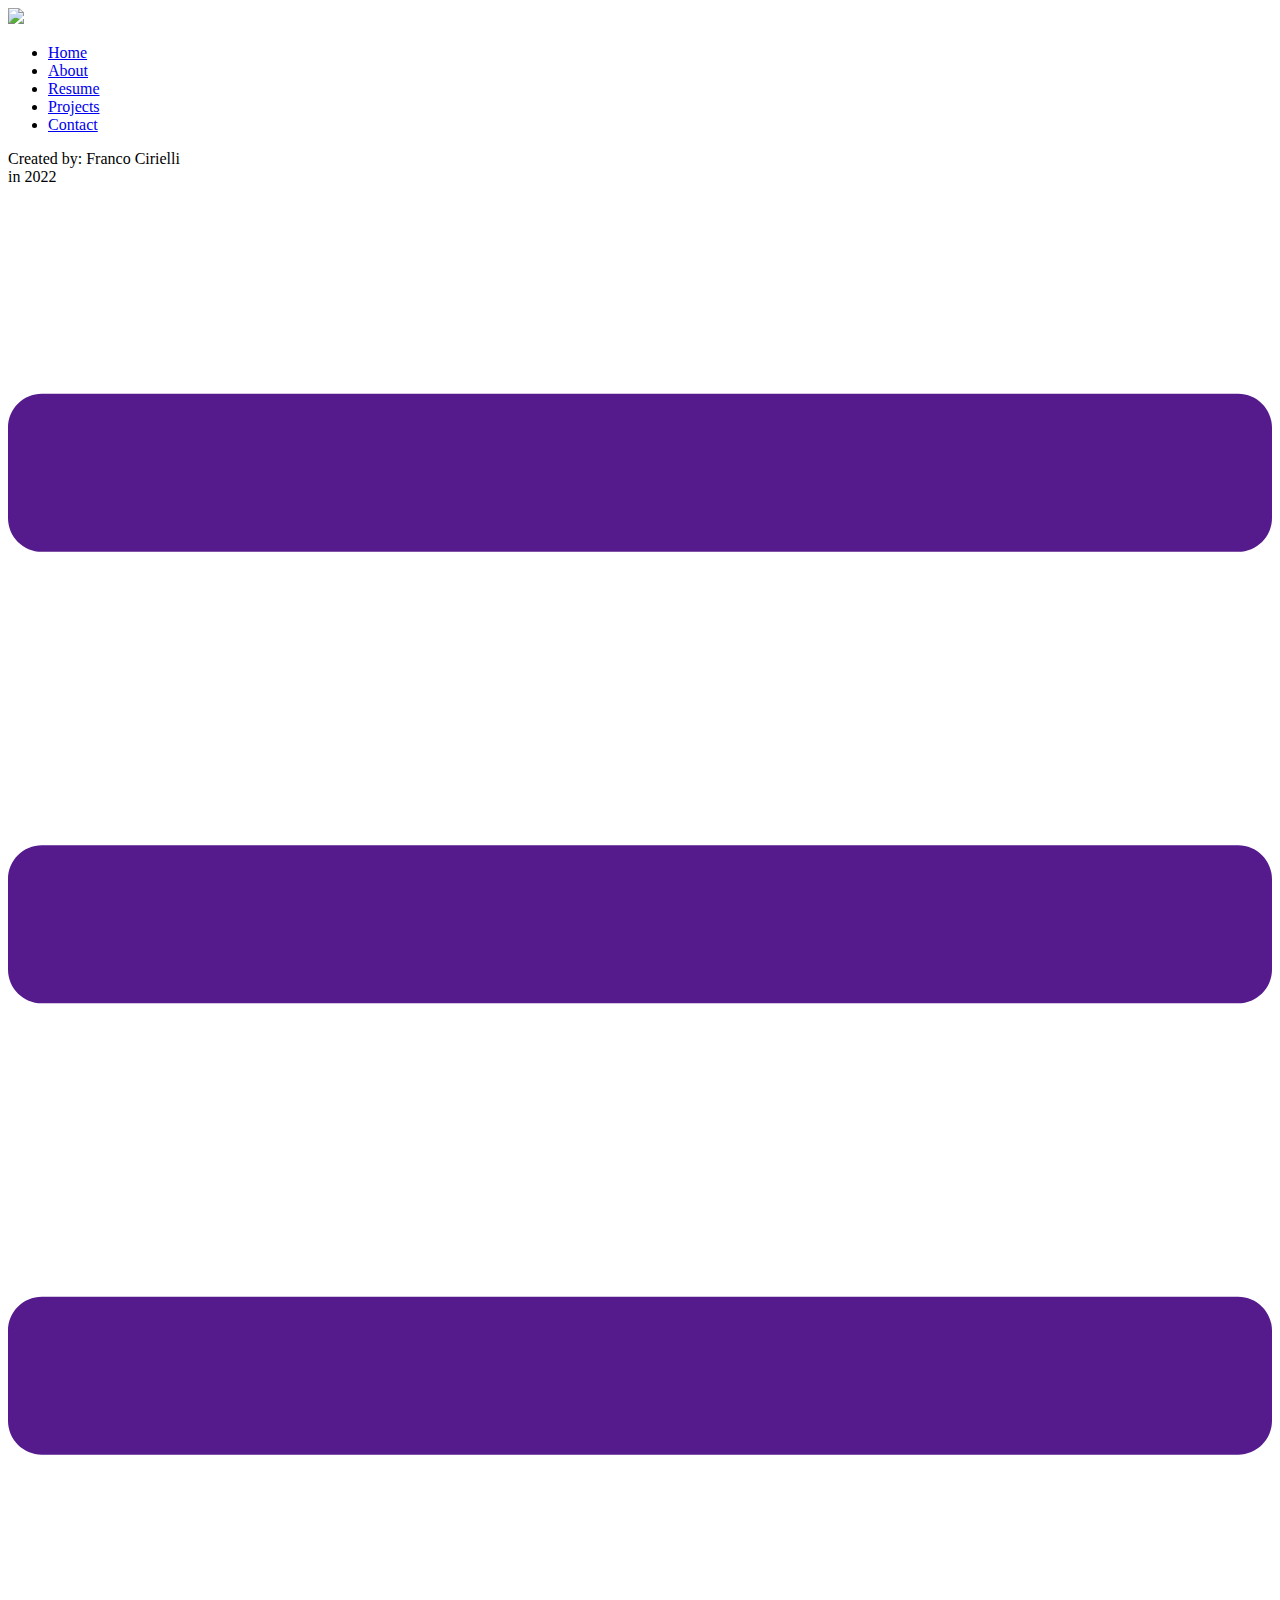
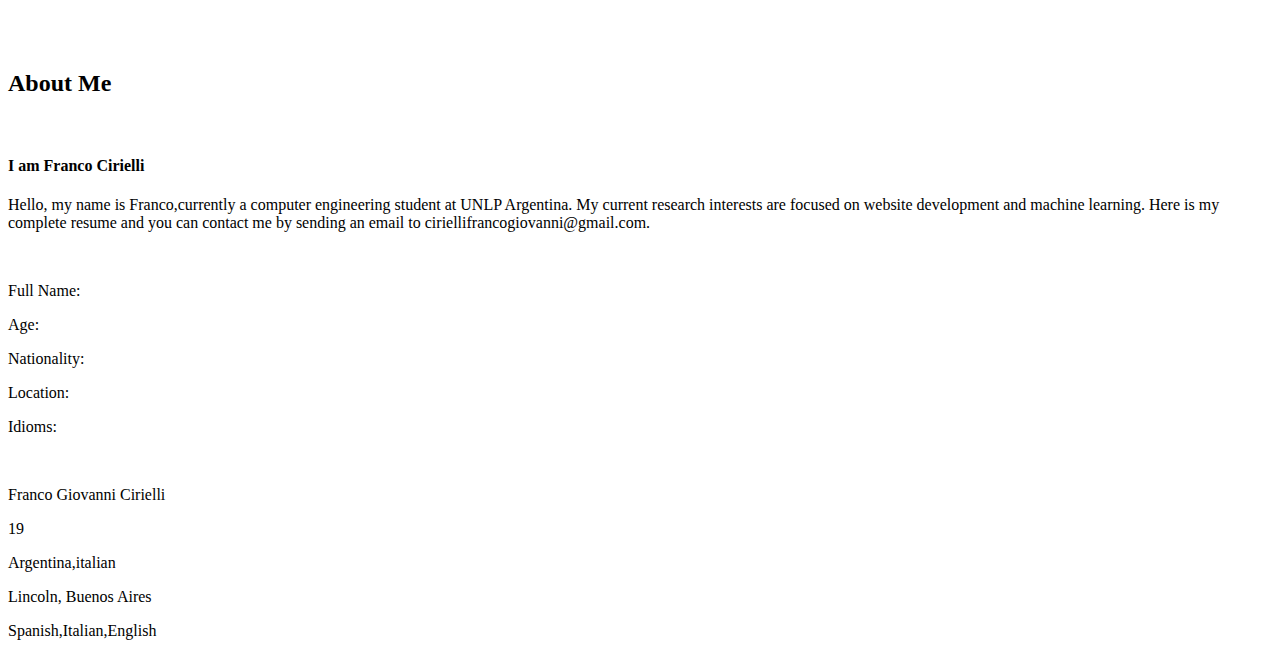
==== AboutMe/AboutMe.html @ be513afb "adaptando direcciones y readme" ====
<!DOCTYPE html>
<html>
<head>
	<meta charset="utf-8">
	<meta name="viewport" content="width=device-width, initial-scale=1">
	<link rel="icon" href="Iconos\portafolio.png">
	<link rel="stylesheet" type="text/css" href="./AboutMe/about.css">
	<link rel="stylesheet" type="text/css" href="nav.css">
	<link rel="preconnect" href="https://fonts.googleapis.com">
	<link rel="preconnect" href="https://fonts.gstatic.com" crossorigin>
	<link href="https://fonts.googleapis.com/css2?family=Cutive+Mono&display=swap" rel="stylesheet">
	<link href="https://fonts.googleapis.com/css2?family=Nanum+Gothic:wght@700&display=swap" rel="stylesheet">
	<title>Franco Cirielli | Junior</title>
</head>
<body>
	<div class="home">
		<div class="nav">
			<nav class="nav__in">
				<div class="nav__in__avatar">
					<img class="nav__in__img" src="./avatar/FrancoCirielli.jfif">
				</div>
				<ul class="nav__in__section">
					<li class="nav__in__items" id="item1"><a href="../index.html">Home</a></li>
					<li class="nav__in__items"><a href="./AboutMe/AboutMe.html">About</a></li>
					<li class="nav__in__items"><a href="../Resumen/Resumen.html">Resume</a></li>
					<li class="nav__in__items"><a href="../Projecto/Project.html">Projects</a></li>
					<li class="nav__in__items"><a href="../Contacto/Contacto.html">Contact</a></li>
				</ul>
				<footer class="nav__in__footer"><p>Created by: Franco Cirielli<br>in 2022</p></footer>
			</nav>
		</div>	
		<div class="button-nav">
			<a class="button-nav__respon" href=""><svg aria-hidden="true" focusable="false" data-prefix="far" data-icon="bars" role="img" xmlns="http://www.w3.org/2000/svg" viewBox="0 0 448 512" class="svg-inline--fa fa-bars fa-w-14 fa-3x"><path fill="currentColor" d="M436 124H12c-6.627 0-12-5.373-12-12V80c0-6.627 5.373-12 12-12h424c6.627 0 12 5.373 12 12v32c0 6.627-5.373 12-12 12zm0 160H12c-6.627 0-12-5.373-12-12v-32c0-6.627 5.373-12 12-12h424c6.627 0 12 5.373 12 12v32c0 6.627-5.373 12-12 12zm0 160H12c-6.627 0-12-5.373-12-12v-32c0-6.627 5.373-12 12-12h424c6.627 0 12 5.373 12 12v32c0 6.627-5.373 12-12 12z" class=""></path></svg></a>
		</div>	
	<main class="home">
		<div class="header_About">
			<h2>About Me</h2>
		</div>
		<div class="sc-about">
			<div class="my-content">
				<img src="">
			</div>
			<div class="text-content">
				<h4>I am Franco Cirielli </h4>
				<p class="paragraph">Hello, my name is Franco,currently a computer engineering student at UNLP Argentina. My current research interests are focused on website development and machine learning. Here is my complete resume and you can contact me by sending an email to ciriellifrancogiovanni@gmail.com.</p>
				<div class="title-info">
					<br>
					<p>Full Name:</p>
					<p>Age:</p>
					<p>Nationality:</p>
					<p>Location:</p>
					<p>Idioms:</p>
				</div>
				<div class="about-info">
					<br>
					<p>Franco Giovanni Cirielli</p>
					<p>19</p>
					<p>Argentina,italian</p>
					<p>Lincoln, Buenos Aires</p>
					<p>Spanish,Italian,English</p>
				</div>
			</div>
		</div>
	</main>
	</div>
</body>
</html>
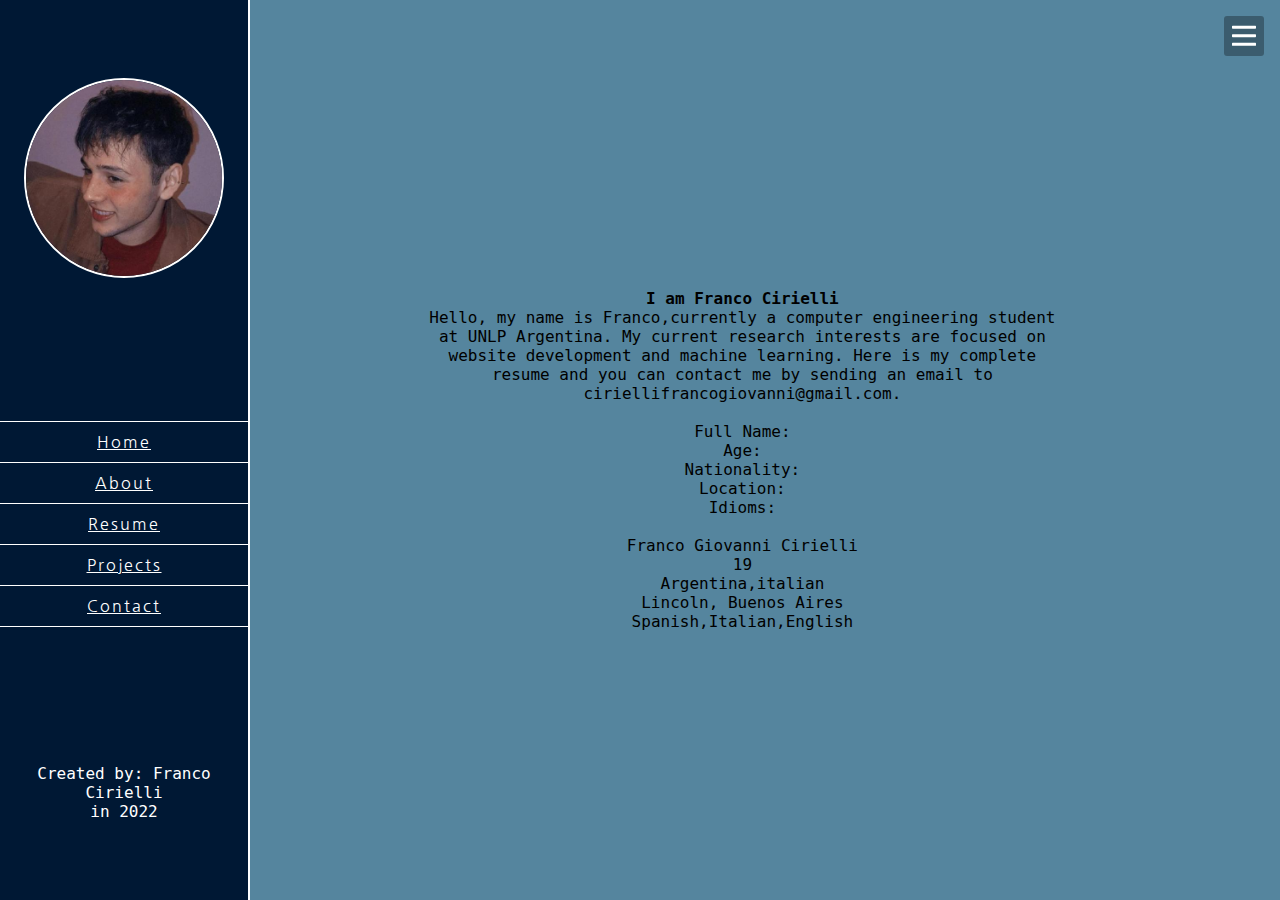
==== commit 97b42d73: "Modificaciones de css" ====
--- a/AboutMe/AboutMe.html
+++ b/AboutMe/AboutMe.html
@@ -4,8 +4,8 @@
 	<meta charset="utf-8">
 	<meta name="viewport" content="width=device-width, initial-scale=1">
 	<link rel="icon" href="Iconos\portafolio.png">
-	<link rel="stylesheet" type="text/css" href="./AboutMe/about.css">
-	<link rel="stylesheet" type="text/css" href="nav.css">
+	<link rel="stylesheet" type="text/css" href="/AboutMe/about.css">
+	<link rel="stylesheet" type="text/css" href="/nav.css">
 	<link rel="preconnect" href="https://fonts.googleapis.com">
 	<link rel="preconnect" href="https://fonts.gstatic.com" crossorigin>
 	<link href="https://fonts.googleapis.com/css2?family=Cutive+Mono&display=swap" rel="stylesheet">
@@ -17,7 +17,7 @@
 		<div class="nav">
 			<nav class="nav__in">
 				<div class="nav__in__avatar">
-					<img class="nav__in__img" src="./avatar/FrancoCirielli.jfif">
+					<img class="nav__in__img" src="/avatar/FrancoCirielli.jfif">
 				</div>
 				<ul class="nav__in__section">
 					<li class="nav__in__items" id="item1"><a href="../index.html">Home</a></li>
--- a/AboutMe/about.css
+++ b/AboutMe/about.css
@@ -0,0 +1,35 @@
+/*valores predeterminados*/
+
+*,
+*::before,
+*::after {
+    box-sizing: border-box;
+    margin: 0;
+    padding: 0;
+}
+
+/*colores para la web*/
+
+body {
+	background-color: #55859e;
+	font-family: 'JetBrains Mono', monospace;
+}
+
+span{
+	margin-block-start: 0em;
+    margin-block-end: 0em;
+    margin-inline-start: 0px;
+    margin-inline-end: 0px;
+	font-size: 3rem;
+	color: #28251b;
+}
+
+
+.sc-about{
+    position: absolute;
+    top: 50%;
+    left: 58%;
+    transform: translate(-50%, -50%);
+    text-align: center;
+    width: 50%;
+}--- a/nav.css
+++ b/nav.css
@@ -0,0 +1,103 @@
+
+
+
+/*inicio del css de la barra nav*/
+
+.nav__in{
+	display: flex;
+	position: fixed;
+	width: 250px;
+	height: 100vh;
+    -webkit-box-pack: justify;
+    justify-content: space-around;
+    flex-direction: column;
+    -webkit-box-align: center;
+    align-items: center;
+    background-color: #001834;
+    border-right: 2.5px solid #ffff;
+}
+
+.nav__in__avatar {
+	background-color: #001834;
+	width: 100%;
+    text-align: center;
+    padding: 20px 0px; 
+}
+
+.nav__in__img{
+	height: 200px;
+	width: 200px;
+	border: 2px solid rgba(256, 256, 256, 128);
+	border-radius: 50%;
+}
+
+
+.nav__in__section {
+	background-color: #001834;
+	width: 100%;
+	margin-top: 2px;
+}
+
+#item1 {
+	border-top: 1.5px solid rgba(256, 256, 256, 128);
+
+}
+
+
+.nav__in__items {
+	display: block;
+	border-bottom: 1.5px solid rgba(256, 256, 256, 128);
+	text-align: center;
+}
+
+
+.nav__in__items a{
+	display: block;
+	font-family: 'Nanum Gothic', sans-serif;
+	font-size: 1rem;
+	margin-top: 10px;
+	margin-bottom: 10px;
+	letter-spacing: 2px;
+	color:#ffff;
+}
+
+
+.nav__in__footer {
+	width: 100%;
+	color:#ffff;
+	padding: 1.3rem 0px;
+    font-size: 1rem;
+    display: block;
+    text-align: center;
+}
+
+
+
+/*boton responsed*/
+
+
+.button-nav__respon{
+	position: fixed;
+    top: 1rem;
+    right: 1rem;
+    width: 2.5rem;
+    height: 2.5rem;
+    z-index: 100;
+    background-color: rgba(0,0,0,0.3);
+    color: #ffff;
+    display: -webkit-box;
+    display: -ms-flexbox;
+    display: flex;
+    -webkit-box-align: center;
+    -ms-flex-align: center;
+    align-items: center;
+    -webkit-box-pack: center;
+    -ms-flex-pack: center;
+    justify-content: center;
+    border-radius: 3px;
+}
+
+
+.button-nav__respon svg{
+	width: 1.5rem;
+}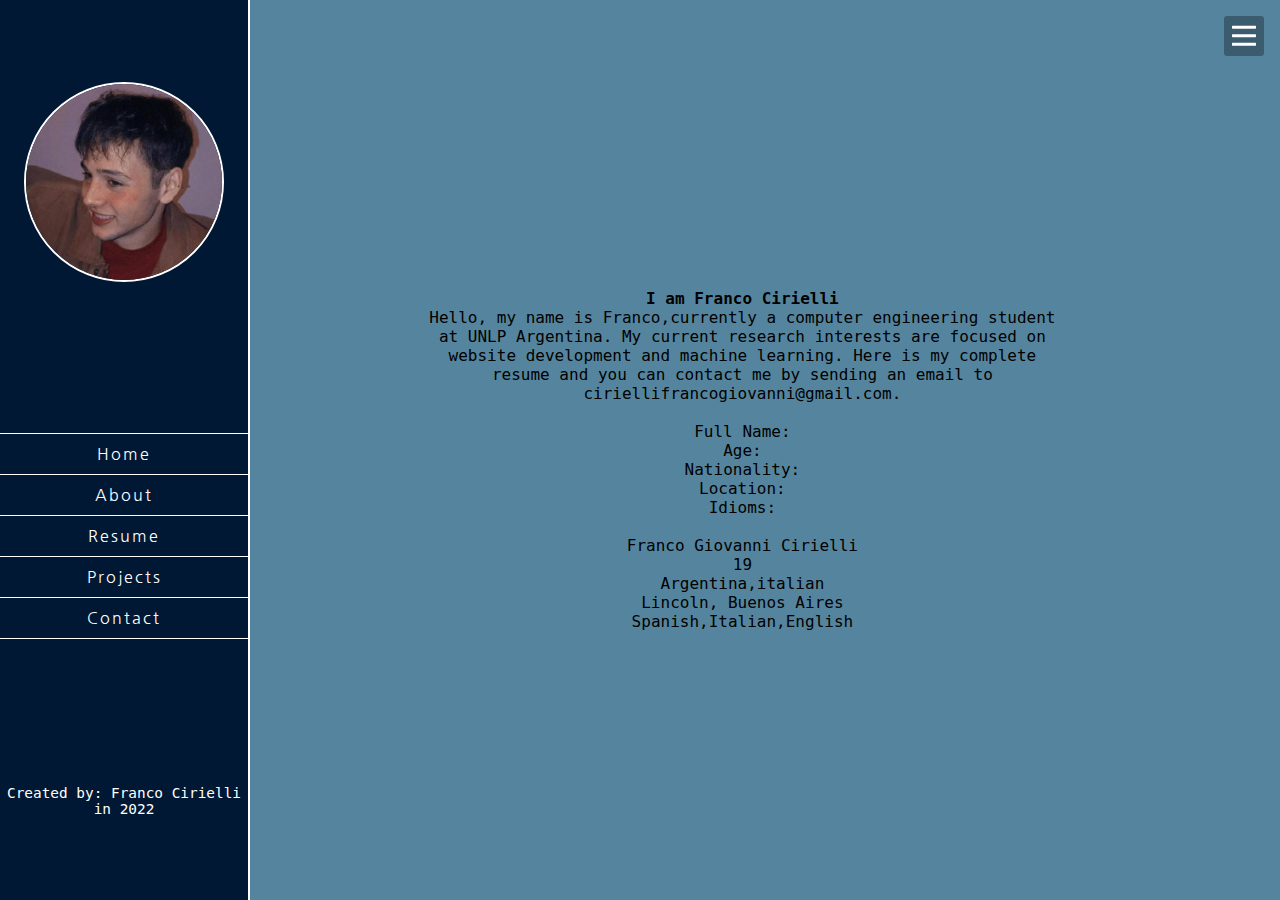
==== commit 4f133ae1: "cambio de clases" ====
--- a/AboutMe/AboutMe.html
+++ b/AboutMe/AboutMe.html
@@ -16,17 +16,17 @@
 	<div class="home">
 		<div class="nav">
 			<nav class="nav__in">
-				<div class="nav__in__avatar">
-					<img class="nav__in__img" src="/avatar/FrancoCirielli.jfif">
+				<div class="avatar">
+					<img class="img" src="/avatar/FrancoCirielli.jfif">
 				</div>
-				<ul class="nav__in__section">
-					<li class="nav__in__items" id="item1"><a href="../index.html">Home</a></li>
-					<li class="nav__in__items"><a href="./AboutMe/AboutMe.html">About</a></li>
-					<li class="nav__in__items"><a href="../Resumen/Resumen.html">Resume</a></li>
-					<li class="nav__in__items"><a href="../Projecto/Project.html">Projects</a></li>
-					<li class="nav__in__items"><a href="../Contacto/Contacto.html">Contact</a></li>
+				<ul class="section">
+					<li class="items"><a href="../index.html">Home</a></li>
+					<li class="items"><a href="./AboutMe/AboutMe.html">About</a></li>
+					<li class="items"><a href="../Resumen/Resumen.html">Resume</a></li>
+					<li class="items"><a href="../Projecto/Project.html">Projects</a></li>
+					<li class="items"><a href="../Contacto/Contacto.html">Contact</a></li>
 				</ul>
-				<footer class="nav__in__footer"><p>Created by: Franco Cirielli<br>in 2022</p></footer>
+				<footer class="footer"><p>Created by: Franco Cirielli<br>in 2022</p></footer>
 			</nav>
 		</div>	
 		<div class="button-nav">
--- a/nav.css
+++ b/nav.css
@@ -1,5 +1,5 @@
 
-
+*{text-decoration: none;}
 
 /*inicio del css de la barra nav*/
 
@@ -17,14 +17,14 @@
     border-right: 2.5px solid #ffff;
 }
 
-.nav__in__avatar {
+.avatar {
 	background-color: #001834;
 	width: 100%;
     text-align: center;
     padding: 20px 0px; 
 }
 
-.nav__in__img{
+.img{
 	height: 200px;
 	width: 200px;
 	border: 2px solid rgba(256, 256, 256, 128);
@@ -32,26 +32,25 @@
 }
 
 
-.nav__in__section {
+.section {
 	background-color: #001834;
+    border-top: 1.5px solid rgba(256, 256, 256, 128);
 	width: 100%;
 	margin-top: 2px;
 }
 
-#item1 {
-	border-top: 1.5px solid rgba(256, 256, 256, 128);
 
+.items {
+	display: block;
+	border-bottom: 1.5px solid rgba(256, 256, 256, 128);
+	text-align: center;
+    background-color: #001834;
+	width: 100%;
+	margin-top: 2px;
 }
 
 
-.nav__in__items {
-	display: block;
-	border-bottom: 1.5px solid rgba(256, 256, 256, 128);
-	text-align: center;
-}
-
-
-.nav__in__items a{
+.items a{
 	display: block;
 	font-family: 'Nanum Gothic', sans-serif;
 	font-size: 1rem;
@@ -62,11 +61,11 @@
 }
 
 
-.nav__in__footer {
+.footer {
 	width: 100%;
 	color:#ffff;
 	padding: 1.3rem 0px;
-    font-size: 1rem;
+    font-size: 0.9rem;
     display: block;
     text-align: center;
 }
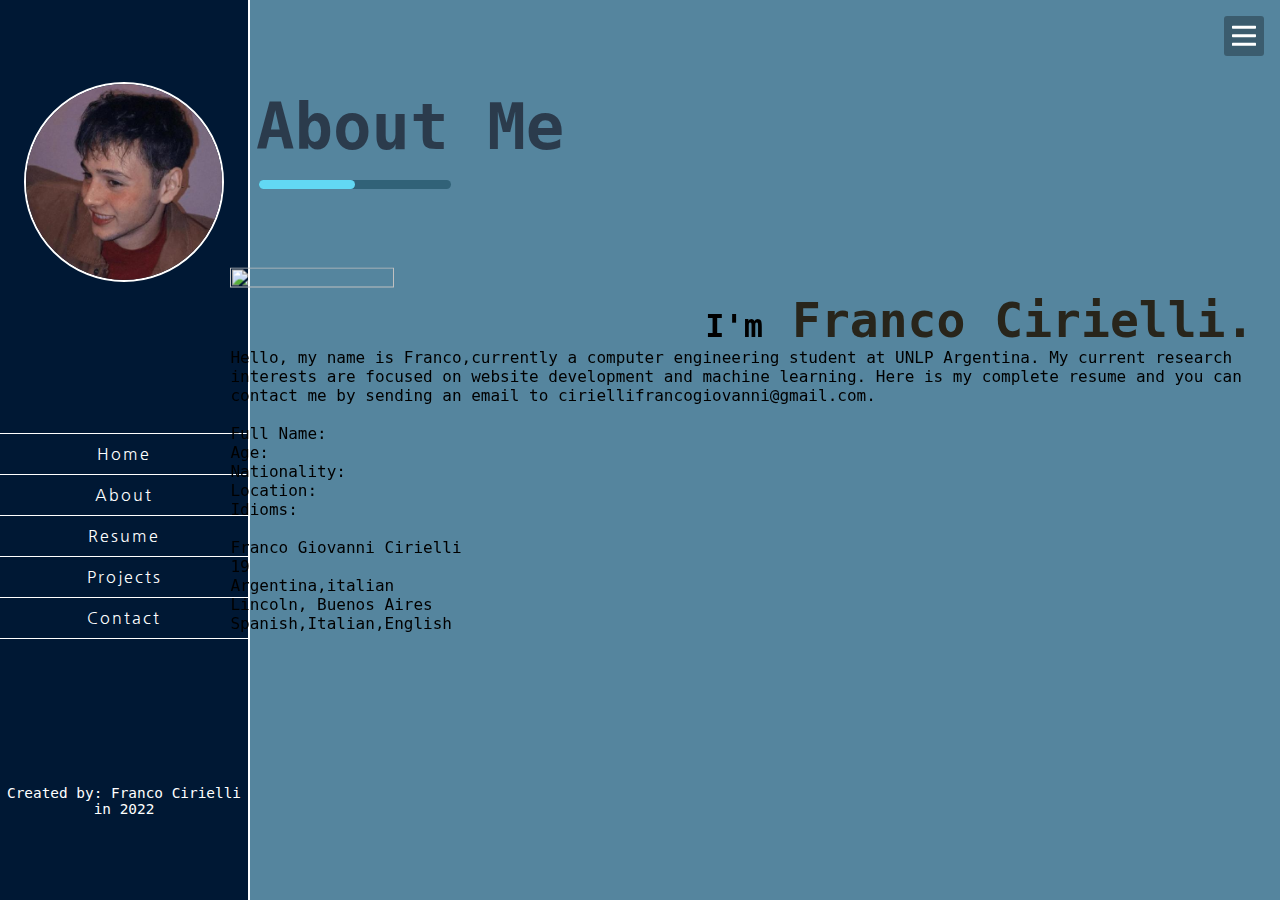
==== commit 8f92007c: "Completando el about me y cambios del home" ====
--- a/AboutMe/AboutMe.html
+++ b/AboutMe/AboutMe.html
@@ -35,13 +35,16 @@
 	<main class="home">
 		<div class="header_About">
 			<h2>About Me</h2>
+			<div class="barra1"></div>
+			<div class="barra2"></div>
 		</div>
+		
 		<div class="sc-about">
 			<div class="my-content">
 				<img src="">
 			</div>
 			<div class="text-content">
-				<h4>I am Franco Cirielli </h4>
+				<h4>I'm<span> Franco Cirielli.</span></h4>
 				<p class="paragraph">Hello, my name is Franco,currently a computer engineering student at UNLP Argentina. My current research interests are focused on website development and machine learning. Here is my complete resume and you can contact me by sending an email to ciriellifrancogiovanni@gmail.com.</p>
 				<div class="title-info">
 					<br>
--- a/AboutMe/about.css
+++ b/AboutMe/about.css
@@ -24,12 +24,63 @@
 	color: #28251b;
 }
 
+.header_About{
+    position: absolute;
+    top: 10%;
+	left: 20%;
+	width: 50%;
+	height: 10%;
+}
+
+.barra1{
+    background-color: #316278;
+    border-radius: 30px;
+    position: absolute;
+    top: 100%;
+	left: 0.5%;
+	width: 30%;
+	height: 10%;
+}
+
+.barra2{
+    background-color: #62d8f3;
+    border-radius: 30px;
+    position: absolute;
+    top: 100%;
+	left: 0.5%;
+	width: 15%;
+	height: 10%;
+}
+
+.header_About h2 {
+    font-family: 'JetBrains Mono', monospace;
+    font-size: 4rem;
+    color: rgba(25, 29, 43, 0.704);
+
+}
+
 
 .sc-about{
     position: absolute;
     top: 50%;
     left: 58%;
     transform: translate(-50%, -50%);
-    text-align: center;
-    width: 50%;
+    width: 80%;
+}
+
+
+.my-content img{
+    display: flex;
+
+    width:  40%;
+    height: 100%;
+
+}
+
+.text-content h4 {
+    text-align: right;
+    font-size: 2rem;
+
+    
+
 }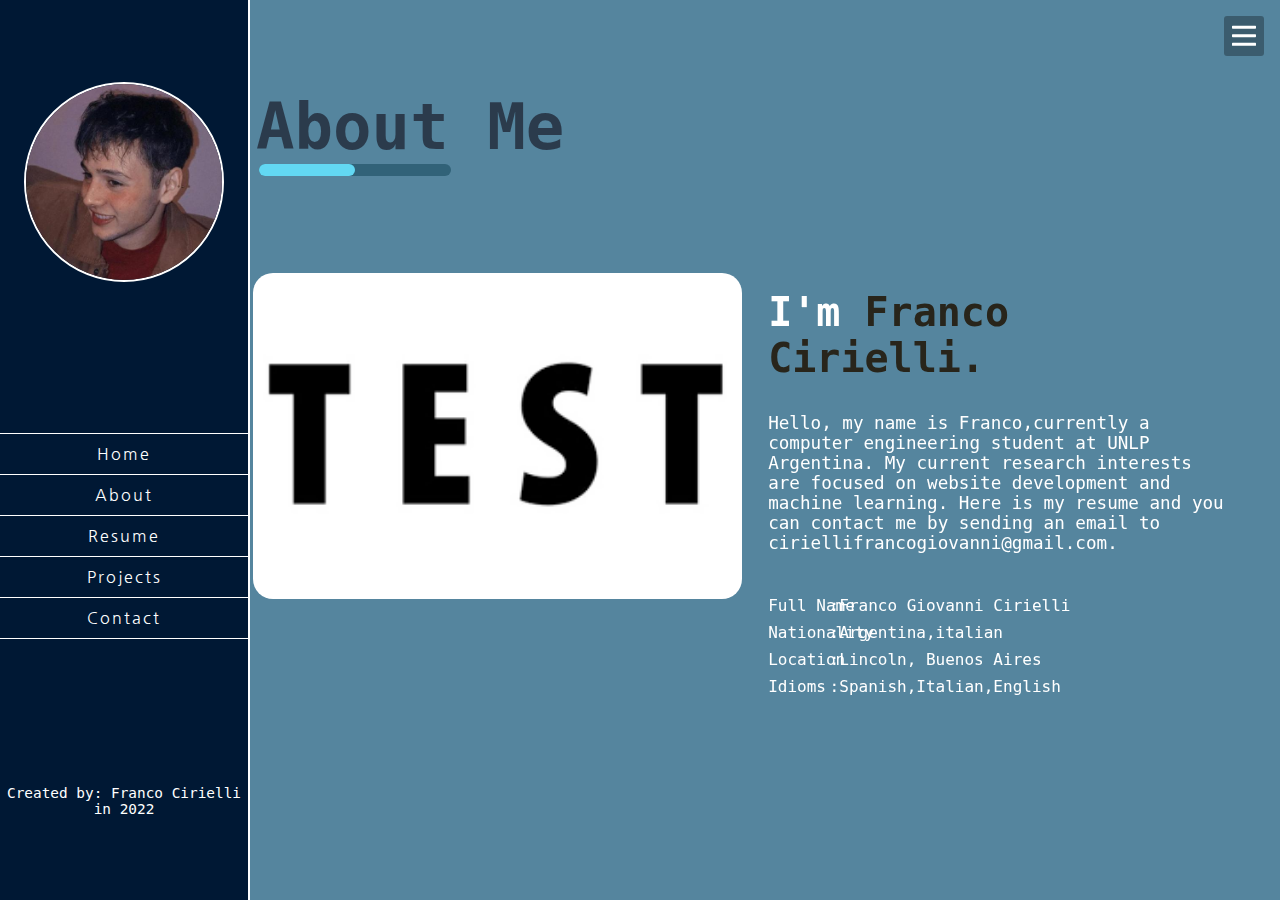
==== commit d78e640d: "Contruccion de about me" ====
--- a/AboutMe/AboutMe.html
+++ b/AboutMe/AboutMe.html
@@ -38,29 +38,26 @@
 			<div class="barra1"></div>
 			<div class="barra2"></div>
 		</div>
-		
 		<div class="sc-about">
 			<div class="my-content">
-				<img src="">
+				<img src="testing.png">
 			</div>
 			<div class="text-content">
 				<h4>I'm<span> Franco Cirielli.</span></h4>
-				<p class="paragraph">Hello, my name is Franco,currently a computer engineering student at UNLP Argentina. My current research interests are focused on website development and machine learning. Here is my complete resume and you can contact me by sending an email to ciriellifrancogiovanni@gmail.com.</p>
+				<p class="paragraph">Hello, my name is Franco,currently a computer engineering student at UNLP Argentina. My current research interests are focused on website development and machine learning. Here is my resume and you can contact me by sending an email to ciriellifrancogiovanni@gmail.com.</p>
 				<div class="title-info">
 					<br>
-					<p>Full Name:</p>
-					<p>Age:</p>
-					<p>Nationality:</p>
-					<p>Location:</p>
-					<p>Idioms:</p>
+					<p>Full Name</p>
+					<p>Nationality</p>
+					<p>Location</p>
+					<p>Idioms</p>
 				</div>
 				<div class="about-info">
 					<br>
-					<p>Franco Giovanni Cirielli</p>
-					<p>19</p>
-					<p>Argentina,italian</p>
-					<p>Lincoln, Buenos Aires</p>
-					<p>Spanish,Italian,English</p>
+					<p>:Franco Giovanni Cirielli</p>
+					<p>:Argentina,italian</p>
+					<p>:Lincoln, Buenos Aires</p>
+					<p>:Spanish,Italian,English</p>
 				</div>
 			</div>
 		</div>
--- a/AboutMe/about.css
+++ b/AboutMe/about.css
@@ -20,7 +20,7 @@
     margin-block-end: 0em;
     margin-inline-start: 0px;
     margin-inline-end: 0px;
-	font-size: 3rem;
+	font-size: 2.5rem;
 	color: #28251b;
 }
 
@@ -29,27 +29,25 @@
     top: 10%;
 	left: 20%;
 	width: 50%;
-	height: 10%;
+	height: 90%;
 }
 
 .barra1{
     background-color: #316278;
     border-radius: 30px;
     position: absolute;
-    top: 100%;
 	left: 0.5%;
 	width: 30%;
-	height: 10%;
+	height: 1.5%;
 }
 
 .barra2{
     background-color: #62d8f3;
     border-radius: 30px;
     position: absolute;
-    top: 100%;
 	left: 0.5%;
 	width: 15%;
-	height: 10%;
+	height: 1.5%;
 }
 
 .header_About h2 {
@@ -61,26 +59,73 @@
 
 
 .sc-about{
+    padding: 3rem;
     position: absolute;
-    top: 50%;
-    left: 58%;
-    transform: translate(-50%, -50%);
-    width: 80%;
+    top: 25%;
+    left: 16%;
+}
+
+.my-content{
+    float: left;
+    position: relative;
+    top: 20%;
+    margin: 0 auto;
+    height: 25%;
+    width: 50%;
 }
 
 
 .my-content img{
-    display: flex;
+    border-radius: 20px;
+    height:100%;
+    width: 100%;
+}
 
-    width:  40%;
-    height: 100%;
-
+.text-content {
+    float: right;
+    position: relative;
+    left: 1%;
+    top: 17%;
+    width: 50%;
+    height:100%
 }
 
 .text-content h4 {
-    text-align: right;
-    font-size: 2rem;
+    padding:1rem;
+    font-size: 2.5rem;
+    color: #ffff;
+}
 
-    
+.text-content p {
+    font-size: 1.1rem;
+    color: #ffff;
+}
 
+.paragraph {
+    padding: 1rem;
+    text-align: left;
+}
+
+
+.title-info {
+    float: left;
+}
+
+.about-info {
+    position: relative;
+    right: 35%;
+    float: right;
+}
+
+
+.title-info p {
+    padding-left:1rem;
+    padding-top: 0.5rem;
+    font-size: 1rem;
+}
+
+.about-info p {
+    padding-left:1rem;
+    padding-top: 0.5rem;
+    font-size: 1rem;
 }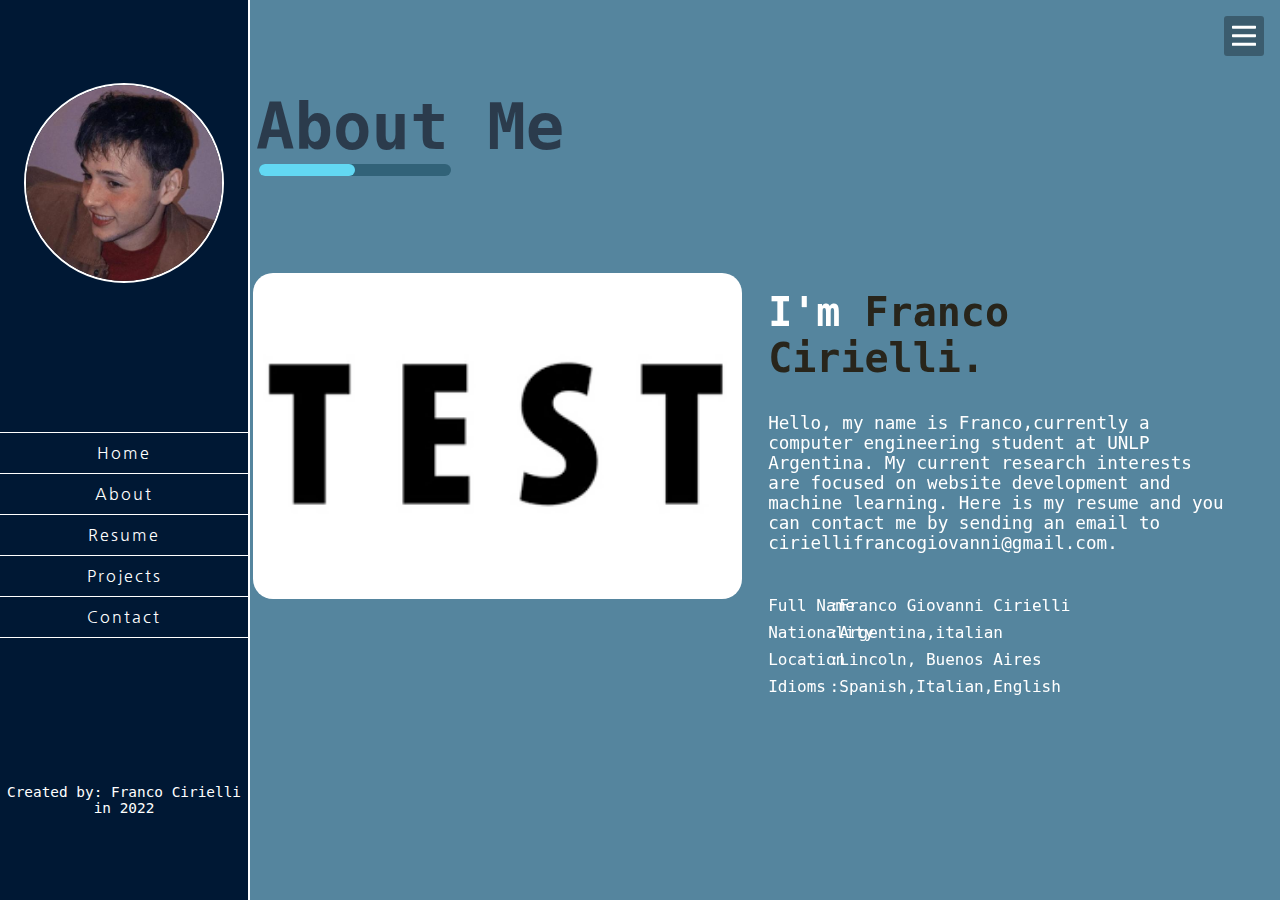
==== commit 0d16f8e3: "torrico" ====
--- a/AboutMe/AboutMe.html
+++ b/AboutMe/AboutMe.html
@@ -13,22 +13,21 @@
 	<title>Franco Cirielli | Junior</title>
 </head>
 <body>
-	<div class="home">
-		<div class="nav">
+	<div class="nav">
 			<nav class="nav__in">
 				<div class="avatar">
 					<img class="img" src="/avatar/FrancoCirielli.jfif">
 				</div>
 				<ul class="section">
-					<li class="items"><a href="../index.html">Home</a></li>
-					<li class="items"><a href="./AboutMe/AboutMe.html">About</a></li>
-					<li class="items"><a href="../Resumen/Resumen.html">Resume</a></li>
-					<li class="items"><a href="../Projecto/Project.html">Projects</a></li>
-					<li class="items"><a href="../Contacto/Contacto.html">Contact</a></li>
+					<li class="items"><a href="/index.html">Home</a></li>
+					<li class="items"><a href="/AboutMe/AboutMe.html">About</a></li>
+					<li class="items"><a href="/Resumen/Resumen.html">Resume</a></li>
+					<li class="items"><a href="/Projecto/Project.html">Projects</a></li>
+					<li class="items"><a href="/Contacto/Contacto.html">Contact</a></li>
 				</ul>
 				<footer class="footer"><p>Created by: Franco Cirielli<br>in 2022</p></footer>
 			</nav>
-		</div>	
+	</div>	
 		<div class="button-nav">
 			<a class="button-nav__respon" href=""><svg aria-hidden="true" focusable="false" data-prefix="far" data-icon="bars" role="img" xmlns="http://www.w3.org/2000/svg" viewBox="0 0 448 512" class="svg-inline--fa fa-bars fa-w-14 fa-3x"><path fill="currentColor" d="M436 124H12c-6.627 0-12-5.373-12-12V80c0-6.627 5.373-12 12-12h424c6.627 0 12 5.373 12 12v32c0 6.627-5.373 12-12 12zm0 160H12c-6.627 0-12-5.373-12-12v-32c0-6.627 5.373-12 12-12h424c6.627 0 12 5.373 12 12v32c0 6.627-5.373 12-12 12zm0 160H12c-6.627 0-12-5.373-12-12v-32c0-6.627 5.373-12 12-12h424c6.627 0 12 5.373 12 12v32c0 6.627-5.373 12-12 12z" class=""></path></svg></a>
 		</div>	
@@ -62,6 +61,5 @@
 			</div>
 		</div>
 	</main>
-	</div>
 </body>
 </html>--- a/nav.css
+++ b/nav.css
@@ -1,5 +1,30 @@
 
-*{text-decoration: none;}
+/*valores predeterminados*/
+
+*,
+*::before,
+*::after {
+    box-sizing: border-box;
+    margin: 0;
+    padding: 0;
+    text-decoration: none;
+}
+
+/*variables*/
+
+:root{
+	--color-body:#55859e;
+	--nav-background: #001834;
+	--nav-bordes: #ffffff;
+    --nav-items:#ffffff;
+    --items-hover: #01244d;
+    --footer-color: #ffffff;
+    --butom-colordegrid:rgba(0,0,0,0.3);
+    --butom-solidcolor: #ffffff;
+    --butom-hover:rgba(36, 36, 36, 0.771);
+
+}
+
 
 /*inicio del css de la barra nav*/
 
@@ -13,12 +38,12 @@
     flex-direction: column;
     -webkit-box-align: center;
     align-items: center;
-    background-color: #001834;
-    border-right: 2.5px solid #ffff;
+    background-color: var(--nav-background);
+    border-right: 2.5px solid var(--nav-bordes);
 }
 
 .avatar {
-	background-color: #001834;
+	background-color: var(--nav-background);
 	width: 100%;
     text-align: center;
     padding: 20px 0px; 
@@ -33,22 +58,23 @@
 
 
 .section {
-	background-color: #001834;
+	background-color:#ffffff;
     border-top: 1.5px solid rgba(256, 256, 256, 128);
 	width: 100%;
-	margin-top: 2px;
+
 }
 
 
 .items {
-	display: block;
+    display:flex;
 	border-bottom: 1.5px solid rgba(256, 256, 256, 128);
-	text-align: center;
-    background-color: #001834;
-	width: 100%;
-	margin-top: 2px;
+    background-color: var(--nav-background);
+    justify-content: center;  
 }
 
+.items:hover {
+    background-color: var(--items-hover);
+}
 
 .items a{
 	display: block;
@@ -57,13 +83,13 @@
 	margin-top: 10px;
 	margin-bottom: 10px;
 	letter-spacing: 2px;
-	color:#ffff;
+	color:var(--nav-items);
 }
 
 
 .footer {
 	width: 100%;
-	color:#ffff;
+	color:var(--footer-color);
 	padding: 1.3rem 0px;
     font-size: 0.9rem;
     display: block;
@@ -82,8 +108,8 @@
     width: 2.5rem;
     height: 2.5rem;
     z-index: 100;
-    background-color: rgba(0,0,0,0.3);
-    color: #ffff;
+    background-color: var(--butom-colordegrid);
+    color: var(--butom-solidcolor);
     display: -webkit-box;
     display: -ms-flexbox;
     display: flex;
@@ -96,6 +122,10 @@
     border-radius: 3px;
 }
 
+.button-nav__respon:hover{
+    background-color: var(--butom-hover);
+    color: var(--butom-solidcolor);
+}
 
 .button-nav__respon svg{
 	width: 1.5rem;
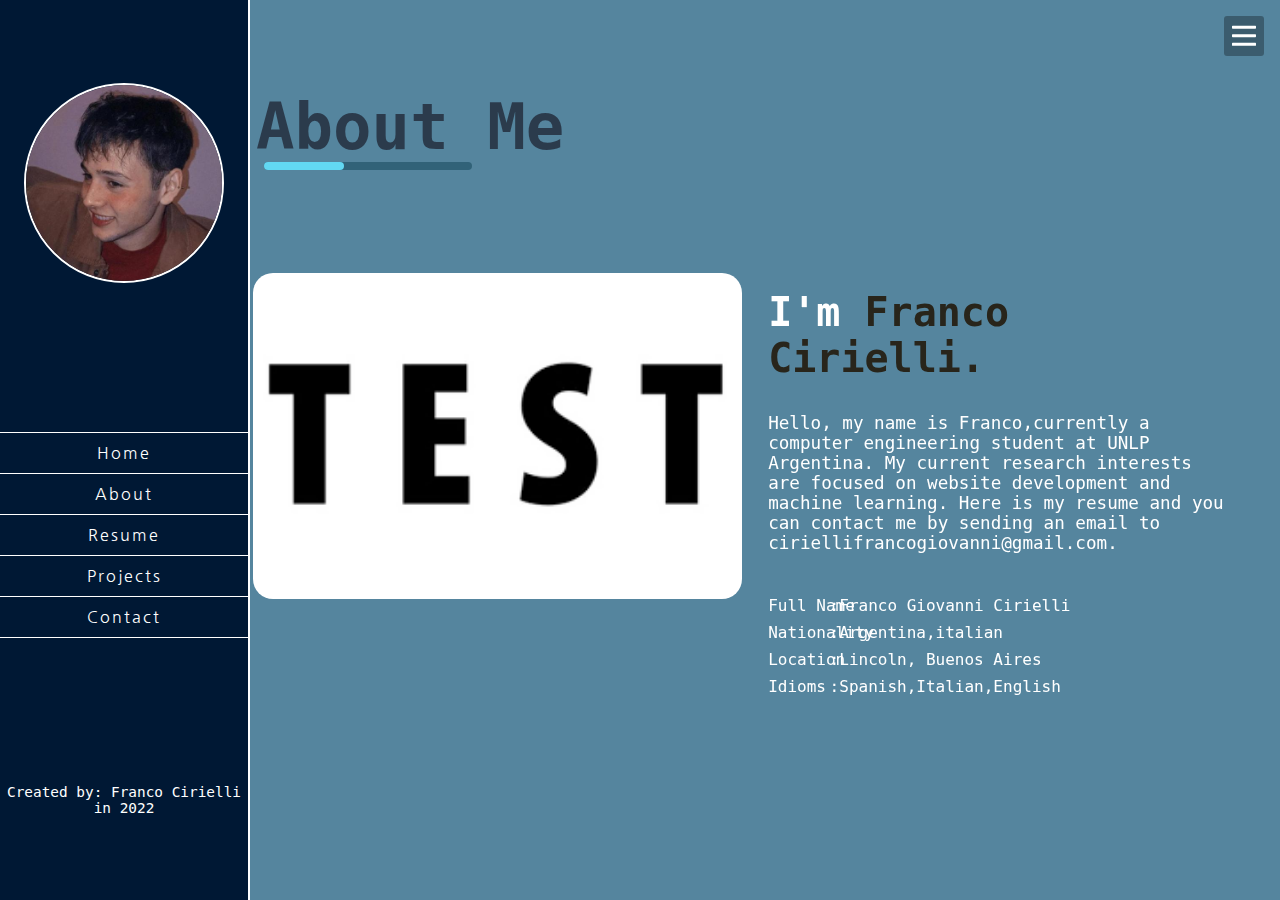
==== commit bb2363a2: "Modificaciones del resumen" ====
--- a/AboutMe/AboutMe.html
+++ b/AboutMe/AboutMe.html
@@ -13,7 +13,7 @@
 	<title>Franco Cirielli | Junior</title>
 </head>
 <body>
-	<div class="nav">
+		<div class="nav">
 			<nav class="nav__in">
 				<div class="avatar">
 					<img class="img" src="/avatar/FrancoCirielli.jfif">
@@ -27,7 +27,7 @@
 				</ul>
 				<footer class="footer"><p>Created by: Franco Cirielli<br>in 2022</p></footer>
 			</nav>
-	</div>	
+		</div>	
 		<div class="button-nav">
 			<a class="button-nav__respon" href=""><svg aria-hidden="true" focusable="false" data-prefix="far" data-icon="bars" role="img" xmlns="http://www.w3.org/2000/svg" viewBox="0 0 448 512" class="svg-inline--fa fa-bars fa-w-14 fa-3x"><path fill="currentColor" d="M436 124H12c-6.627 0-12-5.373-12-12V80c0-6.627 5.373-12 12-12h424c6.627 0 12 5.373 12 12v32c0 6.627-5.373 12-12 12zm0 160H12c-6.627 0-12-5.373-12-12v-32c0-6.627 5.373-12 12-12h424c6.627 0 12 5.373 12 12v32c0 6.627-5.373 12-12 12zm0 160H12c-6.627 0-12-5.373-12-12v-32c0-6.627 5.373-12 12-12h424c6.627 0 12 5.373 12 12v32c0 6.627-5.373 12-12 12z" class=""></path></svg></a>
 		</div>	
--- a/AboutMe/about.css
+++ b/AboutMe/about.css
@@ -32,22 +32,29 @@
 	height: 90%;
 }
 
+
+
 .barra1{
+    content: "";
+    position: absolute;
+    top: 4.5rem;
+    width: 13rem;
+    height: 0.5rem;
     background-color: #316278;
-    border-radius: 30px;
-    position: absolute;
-	left: 0.5%;
-	width: 30%;
-	height: 1.5%;
+    border-radius: 15px;
+    left: 8px;
+
 }
 
 .barra2{
+    content: "";
+    position: absolute;
+    top: 4.5rem;
+    width: 5rem;
+    height: 0.5rem;
     background-color: #62d8f3;
-    border-radius: 30px;
-    position: absolute;
-	left: 0.5%;
-	width: 15%;
-	height: 1.5%;
+    border-radius: 15px;
+    left: 8px;
 }
 
 .header_About h2 {
